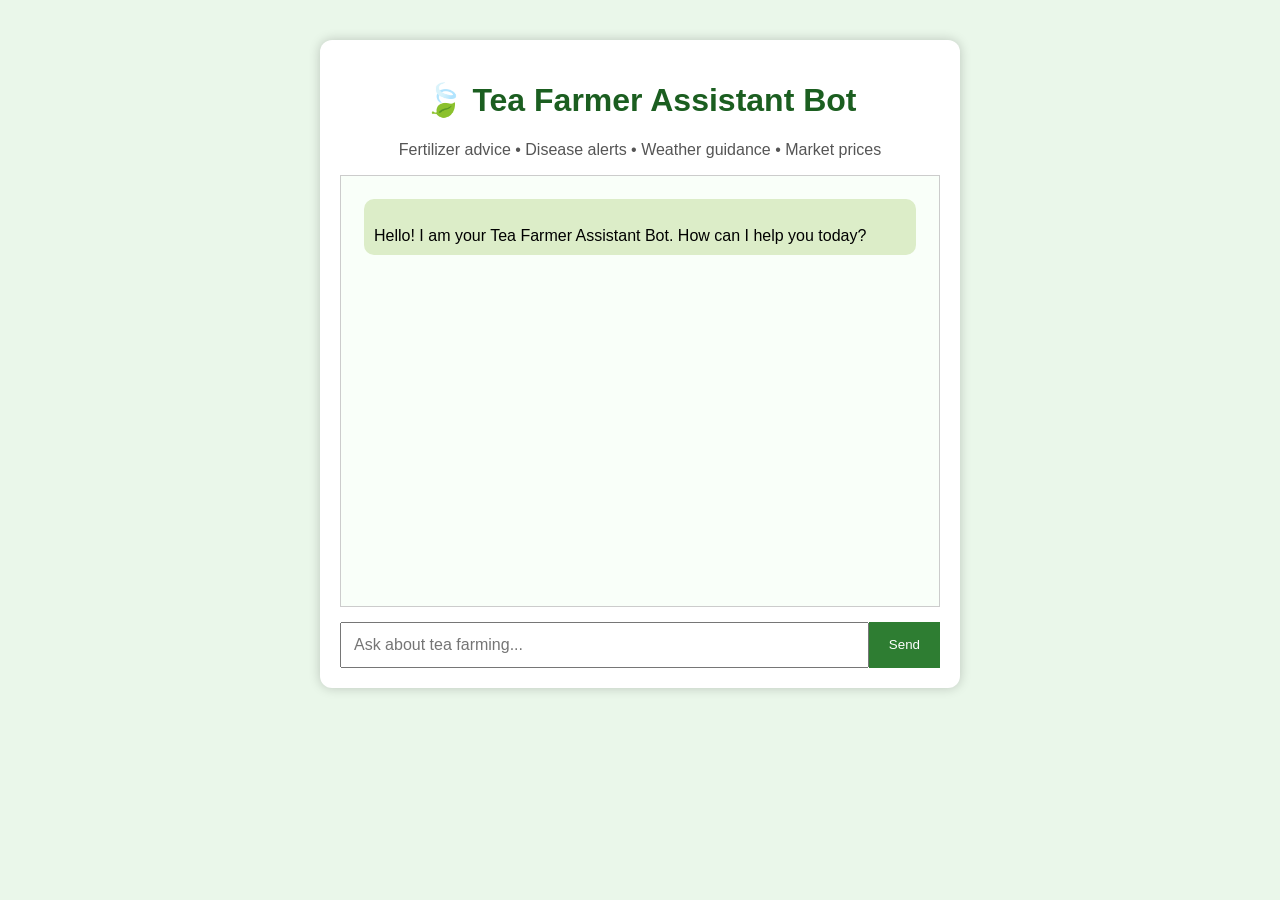
==== templates/index.html @ ec37bff8 "initial commit" ====
<!DOCTYPE html>
<html>
<head>
    <title>Tea Farmer Assistant Bot</title>
    <link rel="stylesheet" href="/static/style.css">
</head>
<body>

<div class="chat-container">
    <h1>🍃 Tea Farmer Assistant Bot</h1>
    <p class="subtitle">Fertilizer advice • Disease alerts • Weather guidance • Market prices</p>

    <div id="chat-box" class="chat-box">
        <div class="bot-message">
            Hello! I am your Tea Farmer Assistant Bot. How can I help you today?
        </div>
    </div>

    <div class="input-area">
        <input type="text" id="user-input" placeholder="Ask about tea farming...">
        <button onclick="sendMessage()">Send</button>
    </div>
</div>

<script>
function addMessage(message, className) {
    const chatBox = document.getElementById("chat-box");
    const msg = document.createElement("div");
    msg.className = className;
    msg.innerText = message;
    chatBox.appendChild(msg);
    chatBox.scrollTop = chatBox.scrollHeight;
}

function sendMessage() {
    const input = document.getElementById("user-input");
    const message = input.value.trim();

    if (message === "") {
        return;
    }

    addMessage(message, "user-message");
    input.value = "";

    fetch("/chat", {
        method: "POST",
        headers: {
            "Content-Type": "application/json"
        },
        body: JSON.stringify({message: message})
    })
    .then(response => response.json())
    .then(data => {
        addMessage(data.response, "bot-message");
    });
}

document.getElementById("user-input").addEventListener("keypress", function(event) {
    if (event.key === "Enter") {
        sendMessage();
    }
});
</script>

</body>
</html>
---- static/style.css ----
body {
    font-family: Arial, sans-serif;
    background: #eaf7ea;
    margin: 0;
    padding: 0;
}

.chat-container {
    width: 600px;
    margin: 40px auto;
    background: white;
    padding: 20px;
    border-radius: 12px;
    box-shadow: 0 0 12px rgba(0,0,0,0.2);
}

h1 {
    text-align: center;
    color: #1b5e20;
}

.subtitle {
    text-align: center;
    color: #555;
}

.chat-box {
    height: 400px;
    overflow-y: auto;
    border: 1px solid #ccc;
    padding: 15px;
    background: #f9fff9;
    margin-bottom: 15px;
}

.bot-message {
    background: #dcedc8;
    padding: 10px;
    margin: 8px;
    border-radius: 10px;
    white-space: pre-line;
}

.user-message {
    background: #bbdefb;
    padding: 10px;
    margin: 8px;
    border-radius: 10px;
    text-align: right;
}

.input-area {
    display: flex;
}

input {
    flex: 1;
    padding: 12px;
    font-size: 16px;
}

button {
    padding: 12px 20px;
    background: #2e7d32;
    color: white;
    border: none;
    cursor: pointer;
}

button:hover {
    background: #1b5e20;
}
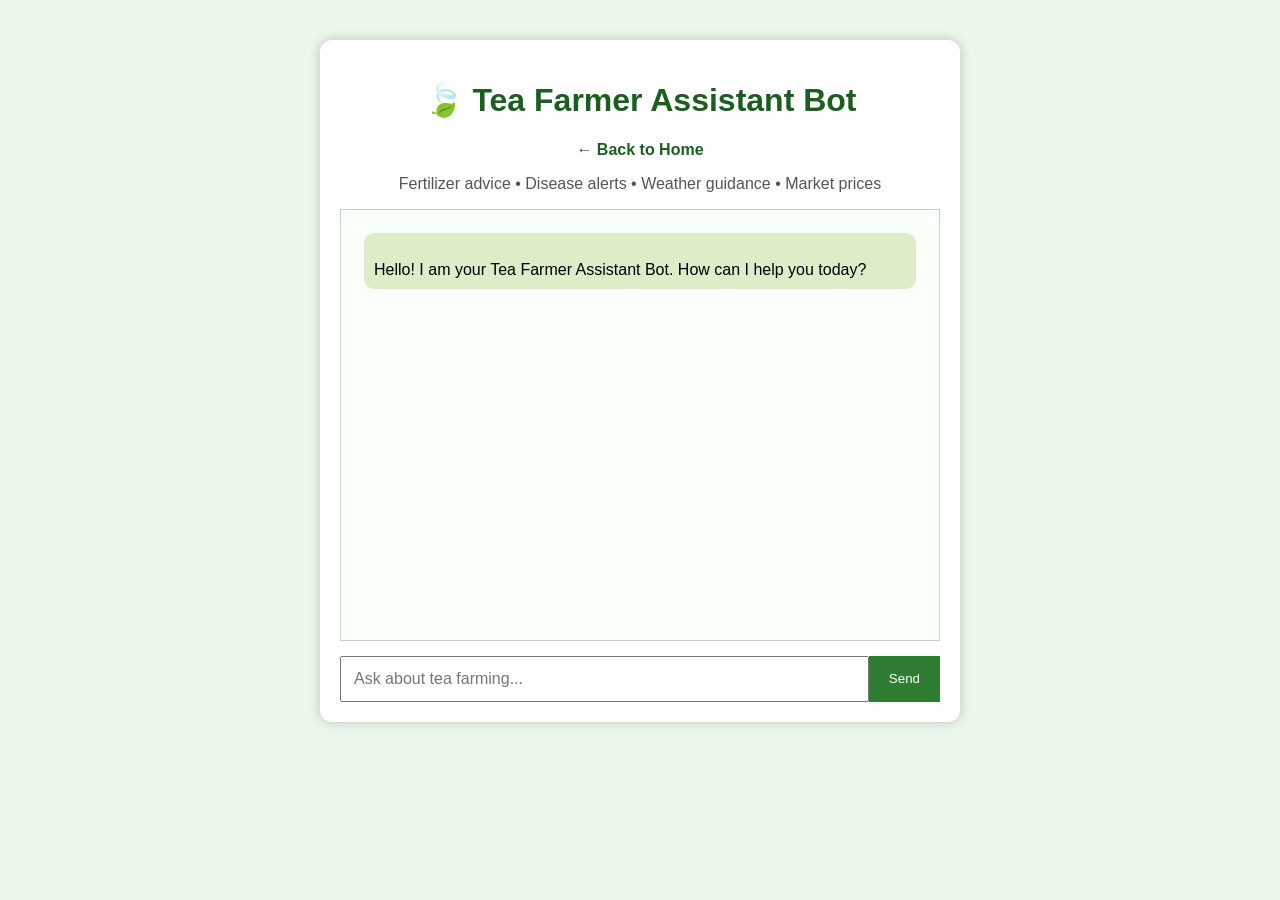
==== commit f59c8cd2: "04_26" ====
--- a/templates/index.html
+++ b/templates/index.html
@@ -8,6 +8,7 @@
 
 <div class="chat-container">
     <h1>🍃 Tea Farmer Assistant Bot</h1>
+    <a href="/" class="back-link">← Back to Home</a>
     <p class="subtitle">Fertilizer advice • Disease alerts • Weather guidance • Market prices</p>
 
     <div id="chat-box" class="chat-box">
--- a/static/style.css
+++ b/static/style.css
@@ -69,4 +69,17 @@
 
 button:hover {
     background: #1b5e20;
+}
+
+.back-link {
+    display: block;
+    text-align: center;
+    margin-bottom: 10px;
+    color: #1b5e20;
+    font-weight: bold;
+    text-decoration: none;
+}
+
+.back-link:hover {
+    text-decoration: underline;
 }
